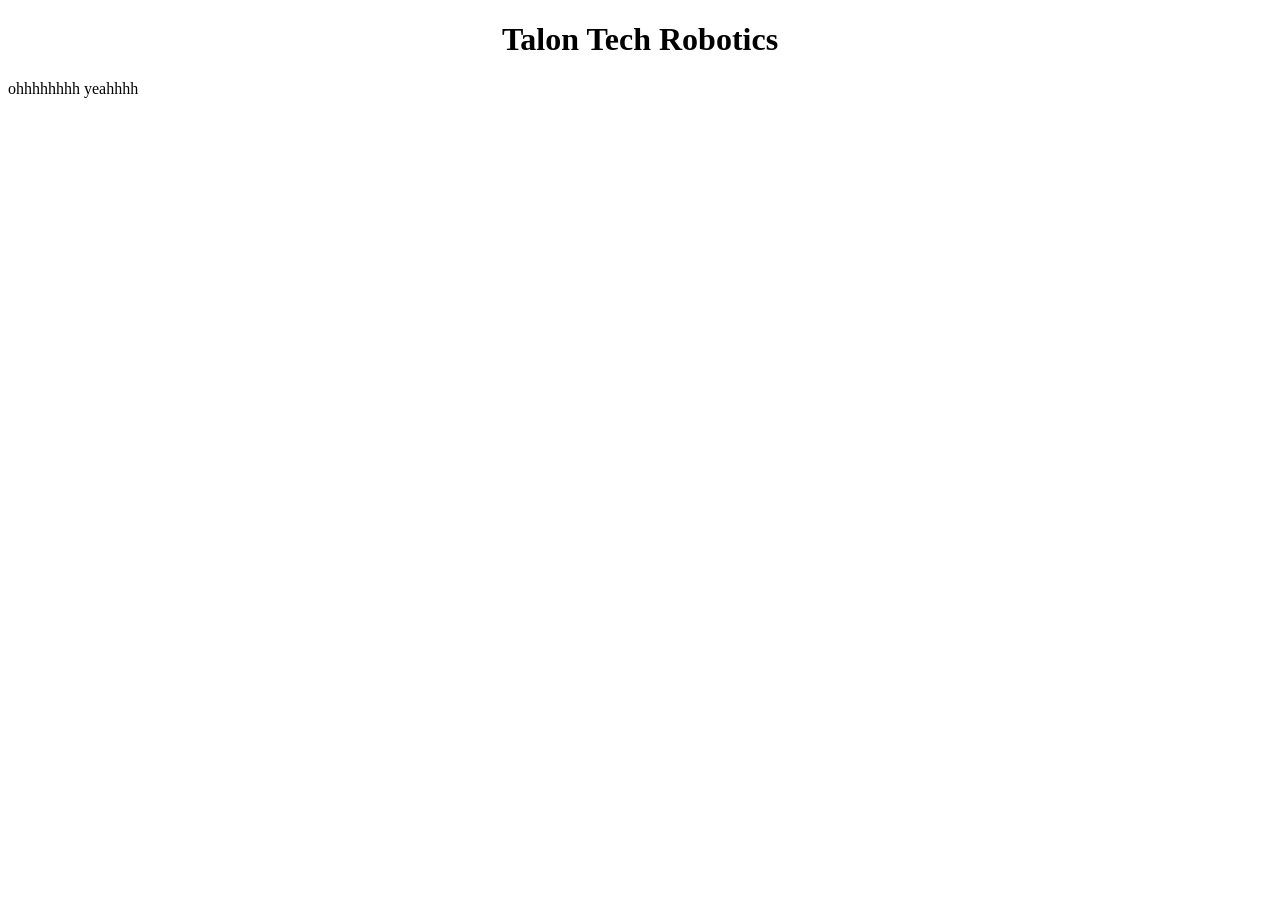
==== index.html @ 6c10bab9 "Test" ====
<!DOCTYPE html>
<html lang="en">
    <head>
        <link rel="stylesheet" href="css/styles.css">
        <link rel="icon" type="image/png" href="css/images/Icon.png">
        <meta charset="UF-8">
        <meta name="viewport" content="device-width, initial-scale=1">
        <title>Talon Tech Robotics</title>
    </head>
    <body>
        <header>
            <h1 class="center">Talon Tech Robotics</h1>
        </header>
        <main>
            <p>ohhhhhhhh yeahhhh</p>
        </main>
    </body>
</html>
---- css/styles.css ----
.center {
    text-align:center;
}
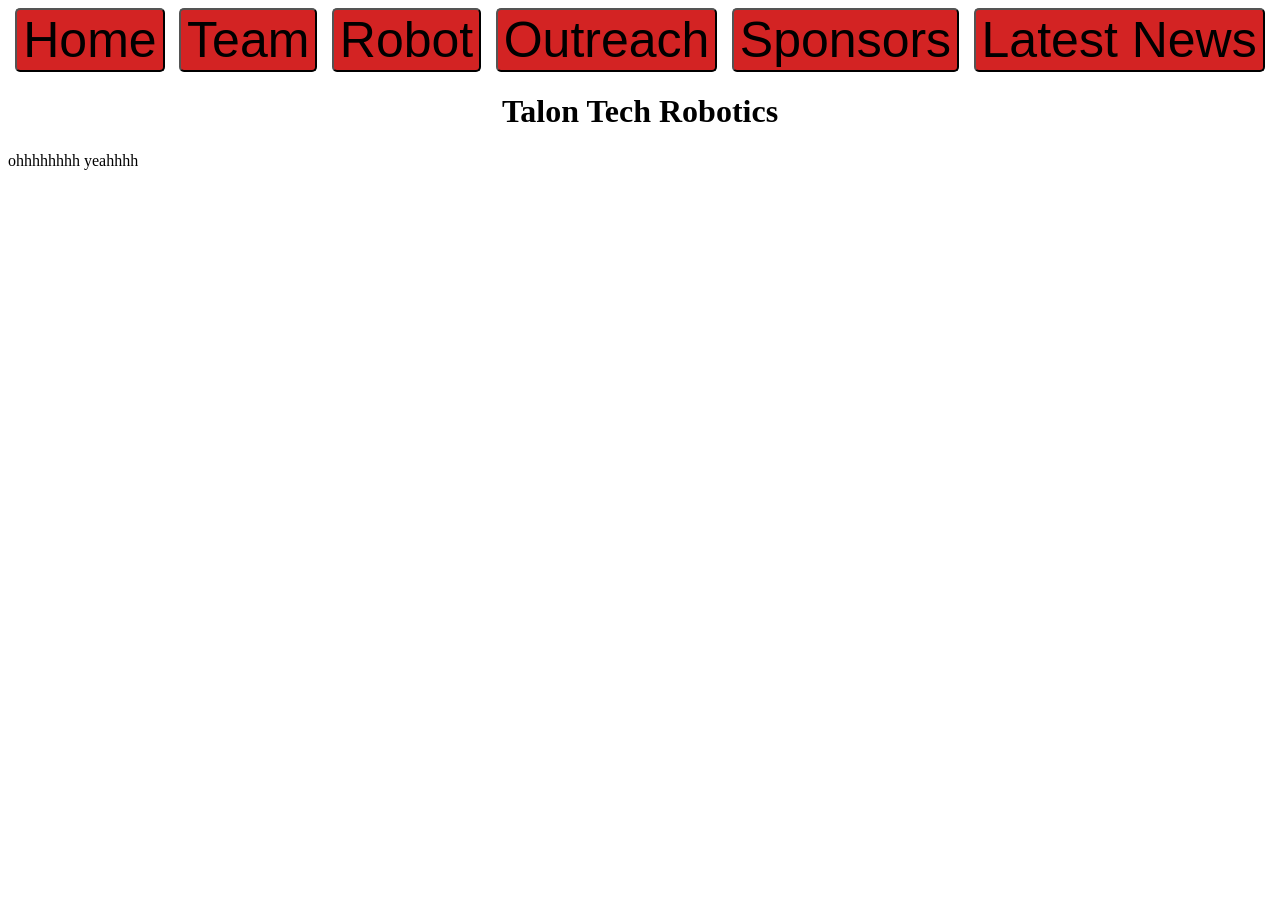
==== commit 822779b2: "." ====
--- a/index.html
+++ b/index.html
@@ -2,13 +2,21 @@
 <html lang="en">
     <head>
         <link rel="stylesheet" href="css/styles.css">
-        <link rel="icon" type="image/png" href="css/images/Icon.png">
+        <link rel="icon" type="image/svg+xml" href="css/images/icon.svg">
         <meta charset="UF-8">
         <meta name="viewport" content="device-width, initial-scale=1">
-        <title>Talon Tech Robotics</title>
+        <title>Talon Tech | Home</title>
     </head>
     <body>
         <header>
+            <div class="spread">
+                <a href="index.html"><button>Home</button></a>
+                <a href="Team.html"><button>Team</button></a>
+                <a href="Robot.html"><button>Robot</button></a>
+                <a href="Outreach.html"><button>Outreach</button></a>
+                <a href="Sponsors.html"><button>Sponsors</button></a>
+                <a href="Latest News.html"><button>Latest News</button></a>
+            </div>
             <h1 class="center">Talon Tech Robotics</h1>
         </header>
         <main>
--- a/css/styles.css
+++ b/css/styles.css
@@ -1,3 +1,21 @@
 .center {
     text-align:center;
 }
+.spread {
+    display: flex;
+    flex-wrap: nowrap;
+    justify-content: space-around;
+}
+button {
+    background-color: rgb(211, 35, 35);
+    border-radius:5px;
+    cursor: pointer;
+    font-size: 50px;
+}
+.red {
+    background-color: rgb(205, 0, 0);
+    padding:25px;
+}
+.black {
+    background-color:black;
+}
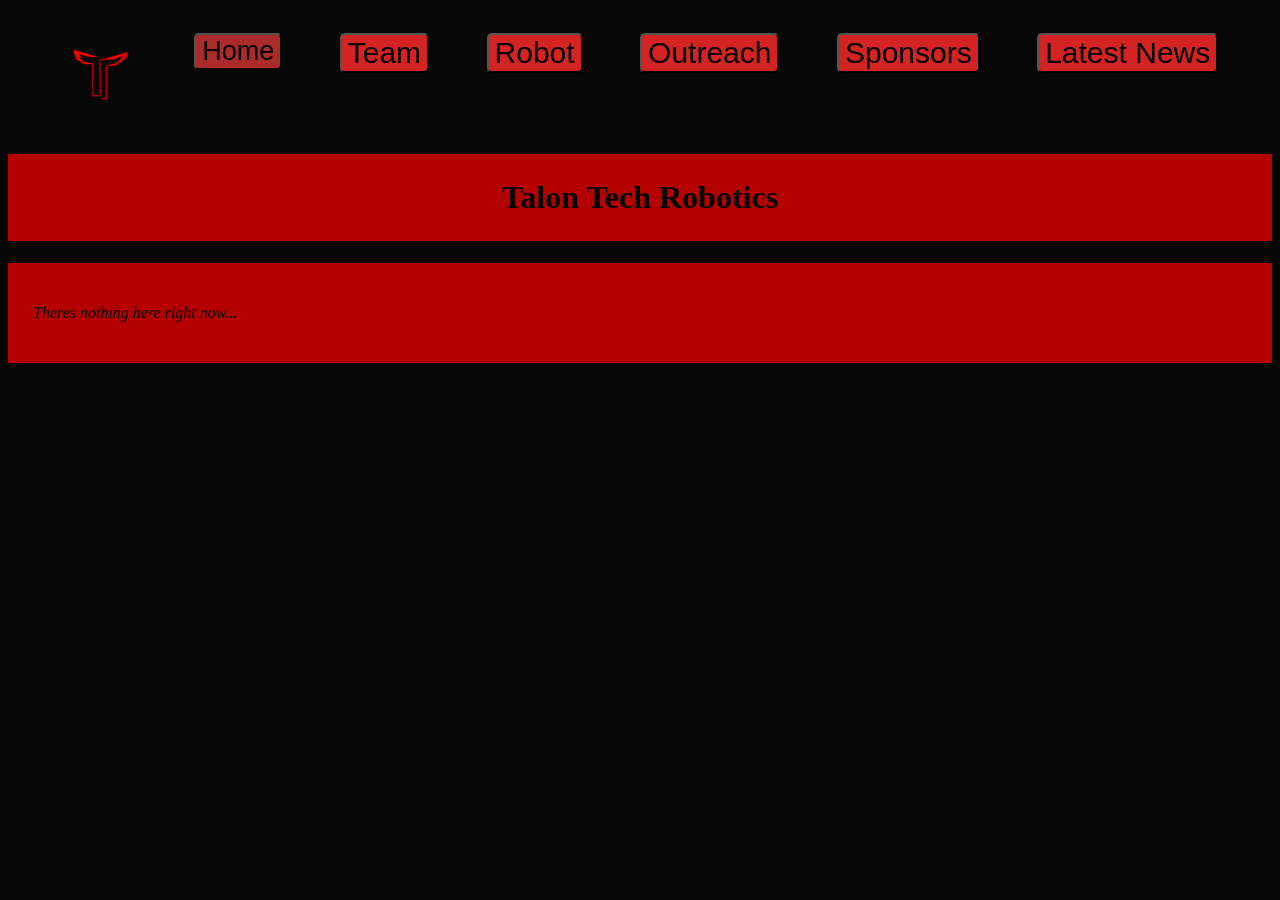
==== commit ffc32ce6: "italicizing some and other pages" ====
--- a/index.html
+++ b/index.html
@@ -7,20 +7,21 @@
         <meta name="viewport" content="device-width, initial-scale=1">
         <title>Talon Tech | Home</title>
     </head>
-    <body>
+    <body class="black">
         <header>
-            <div class="spread">
-                <a href="index.html"><button>Home</button></a>
+            <div class="spread padding">
+                <img src="css/images/icon.svg" alt="Logo" width="75">
+                <a href="index.html"><button class="pressed">Home</button></a>
                 <a href="Team.html"><button>Team</button></a>
                 <a href="Robot.html"><button>Robot</button></a>
                 <a href="Outreach.html"><button>Outreach</button></a>
                 <a href="Sponsors.html"><button>Sponsors</button></a>
                 <a href="Latest News.html"><button>Latest News</button></a>
             </div>
-            <h1 class="center">Talon Tech Robotics</h1>
+            <h1 class="center red">Talon Tech Robotics</h1>
         </header>
-        <main>
-            <p>ohhhhhhhh yeahhhh</p>
+        <main class="red">
+            <p class="italic">Theres nothing here right now...</p>
         </main>
     </body>
 </html>
--- a/css/styles.css
+++ b/css/styles.css
@@ -10,12 +10,24 @@
     background-color: rgb(211, 35, 35);
     border-radius:5px;
     cursor: pointer;
-    font-size: 50px;
+    font-size: 30px;
 }
 .red {
-    background-color: rgb(205, 0, 0);
+    background-color: rgb(181, 0, 0);
     padding:25px;
 }
 .black {
-    background-color:black;
+    background-color:rgb(7, 7, 7);
 }
+.padding {
+    padding:25px;
+}
+.pressed {
+    background-color: rgb(171, 42, 42);
+    border-radius:5px;
+    cursor:pointer;
+    font-size:27px;
+}
+.italic {
+    font-style: italic;
+}
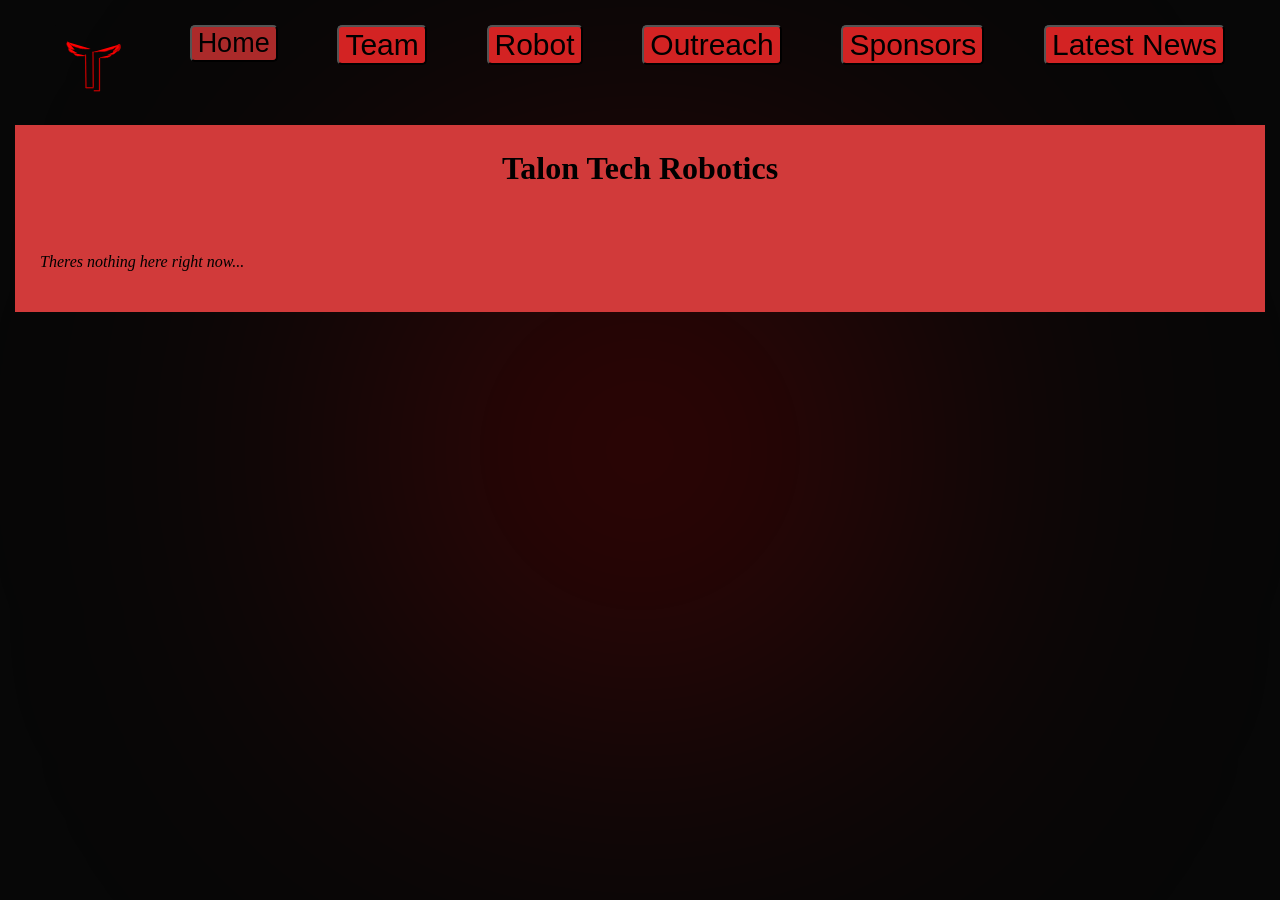
==== commit ced418e0: "." ====
--- a/index.html
+++ b/index.html
@@ -3,7 +3,7 @@
     <head>
         <link rel="stylesheet" href="css/styles.css">
         <link rel="icon" type="image/svg+xml" href="css/images/icon.svg">
-        <meta charset="UF-8">
+        <meta charset="UTF-8">
         <meta name="viewport" content="device-width, initial-scale=1">
         <title>Talon Tech | Home</title>
     </head>
--- a/css/styles.css
+++ b/css/styles.css
@@ -13,11 +13,31 @@
     font-size: 30px;
 }
 .red {
-    background-color: rgb(181, 0, 0);
+    background-color: rgb(209, 58, 58);
     padding:25px;
+    max-width:1200px;
+    margin:0 auto;
 }
 .black {
     background-color:rgb(7, 7, 7);
+    margin: 0;
+    padding: 0;
+    min-height: 100vh;
+    position: relative;
+    overflow-x: hidden;
+}
+.black::before {
+    content: "";
+    position: fixed;
+    top: 50%;
+    left: 50%;
+    transform: translate(-50%, -50%);
+    width: 90vw;
+    height: 90vh;
+    background: radial-gradient(circle, rgba(204, 0, 0, 0.489) 0%, rgba(7, 7, 7, 0) 50%);
+    filter: blur(160px);
+    z-index: -1;
+    pointer-events: none;
 }
 .padding {
     padding:25px;
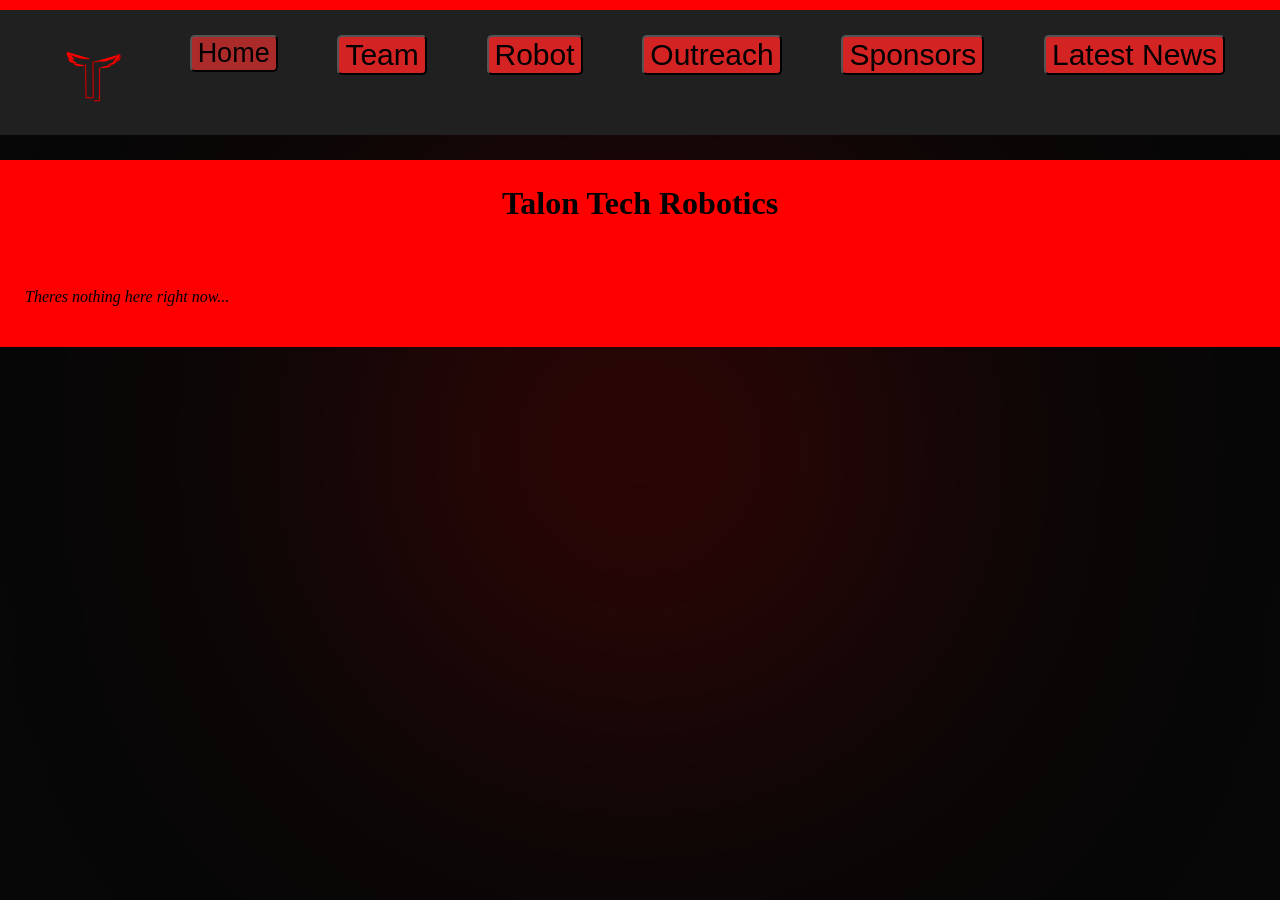
==== commit c1ae4fa0: "Top-strip" ====
--- a/index.html
+++ b/index.html
@@ -8,16 +8,17 @@
         <title>Talon Tech | Home</title>
     </head>
     <body class="black">
+        <div class="top-strip"></div>
+        <div class="spread padding dark">
+            <img src="css/images/icon.svg" alt="Logo" width="75">
+            <a href="index.html"><button class="pressed">Home</button></a>
+            <a href="Team.html"><button>Team</button></a>
+            <a href="Robot.html"><button>Robot</button></a>
+            <a href="Outreach.html"><button>Outreach</button></a>
+            <a href="Sponsors.html"><button>Sponsors</button></a>
+            <a href="Latest News.html"><button>Latest News</button></a>
+        </div>
         <header>
-            <div class="spread padding">
-                <img src="css/images/icon.svg" alt="Logo" width="75">
-                <a href="index.html"><button class="pressed">Home</button></a>
-                <a href="Team.html"><button>Team</button></a>
-                <a href="Robot.html"><button>Robot</button></a>
-                <a href="Outreach.html"><button>Outreach</button></a>
-                <a href="Sponsors.html"><button>Sponsors</button></a>
-                <a href="Latest News.html"><button>Latest News</button></a>
-            </div>
             <h1 class="center red">Talon Tech Robotics</h1>
         </header>
         <main class="red">
--- a/css/styles.css
+++ b/css/styles.css
@@ -13,9 +13,9 @@
     font-size: 30px;
 }
 .red {
-    background-color: rgb(209, 58, 58);
+    background-color: rgb(255, 0, 0);
     padding:25px;
-    max-width:1200px;
+    max-width:1718px;
     margin:0 auto;
 }
 .black {
@@ -50,4 +50,15 @@
 }
 .italic {
     font-style: italic;
+}
+.dark {
+    background-color:rgb(32, 32, 32);
+    margin-bottom: 25px;
+}
+.top-strip {
+    height: 10px;
+    width: 100%;
+    margin: 0;
+    padding: 0;
+    background-color: red;
 }
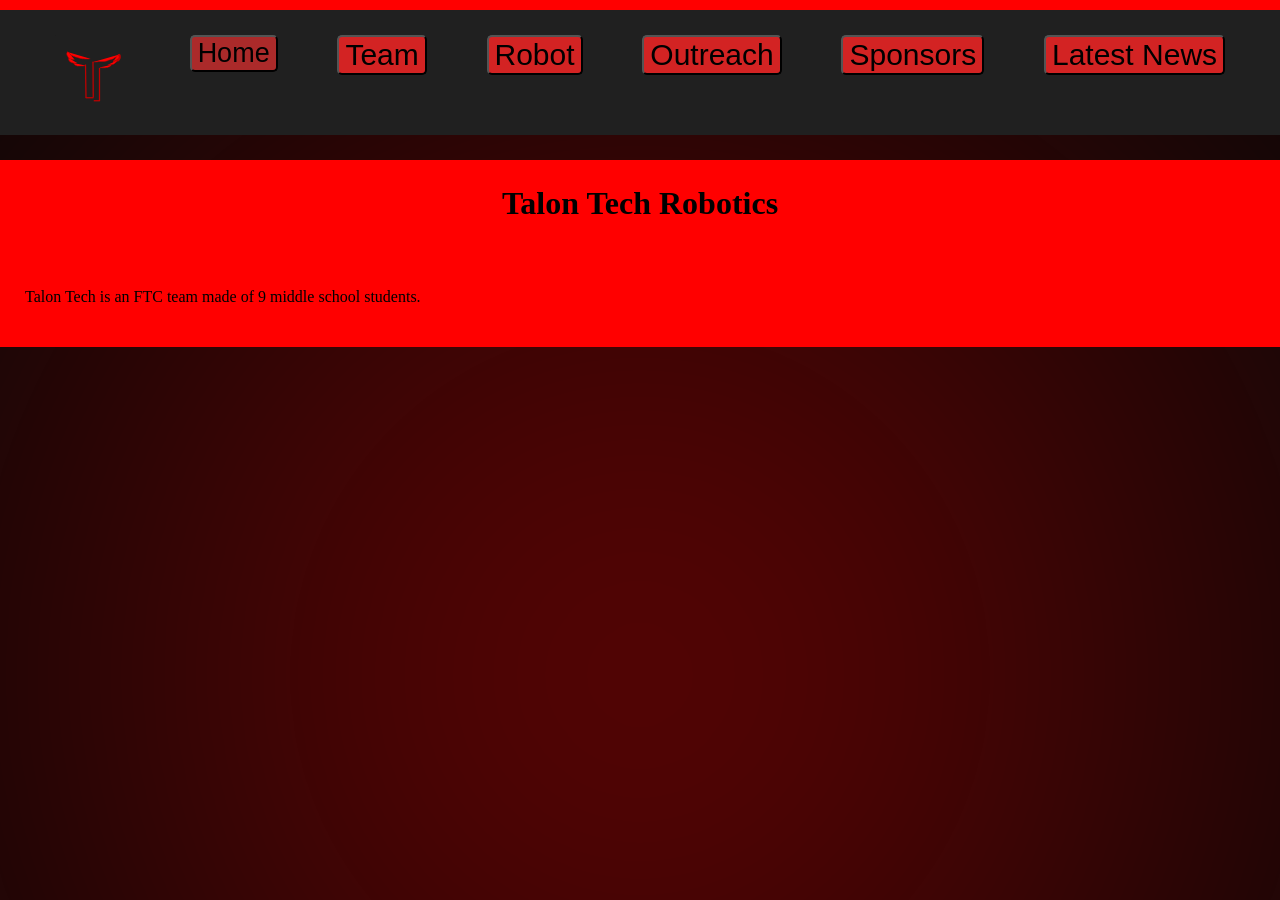
==== commit bec3d3ec: "team page" ====
--- a/index.html
+++ b/index.html
@@ -22,7 +22,7 @@
             <h1 class="center red">Talon Tech Robotics</h1>
         </header>
         <main class="red">
-            <p class="italic">Theres nothing here right now...</p>
+            <p>Talon Tech is an FTC team made of 9 middle school students.  </p>
         </main>
     </body>
 </html>
--- a/css/styles.css
+++ b/css/styles.css
@@ -29,11 +29,11 @@
 .black::before {
     content: "";
     position: fixed;
-    top: 50%;
+    top: 75%;
     left: 50%;
     transform: translate(-50%, -50%);
-    width: 90vw;
-    height: 90vh;
+    width: 250vw;
+    height: 250vh;
     background: radial-gradient(circle, rgba(204, 0, 0, 0.489) 0%, rgba(7, 7, 7, 0) 50%);
     filter: blur(160px);
     z-index: -1;
@@ -61,4 +61,67 @@
     margin: 0;
     padding: 0;
     background-color: red;
+}
+.grid {
+  display: flex;
+  flex-wrap: wrap;
+  justify-content: center;
+  gap: 30px;
+  padding: 40px 20px;
+}
+
+.card {
+  display: flex;
+  flex-direction: column;
+  align-items: center;
+  width: 250px;
+}
+
+.image {
+  width: 100%;
+  height: 320px;
+  object-fit: cover;
+  border: 4px solid #000;
+  border-radius: 12px;
+  margin-bottom: 12px;
+}
+
+.label {
+  background: rgb(7, 7, 7);
+  color: #f00;
+  border: 2px solid #f00;
+  padding: 6px 12px;
+  font-family: sans-serif;
+  font-size: 0.85rem;
+  border-radius: 4px;
+}
+.text {
+  color: #000;
+  font-family: sans-serif;
+  font-size: 0.9rem;
+  line-height: 1.4;
+  text-align: center;
+  margin: 10px 0;
+  padding: 0 10px;
+  flex-grow: 1;
+}
+.image-center {
+    display: flex;
+    flex-direction: column;
+    align-items: center;
+    margin: 20px auto;
+    width: 25%;
+    border: 4px solid #000;
+    border-radius: 12px;
+}
+.paragraph {
+    max-width: 750px;
+    margin: auto;
+}
+.line {
+    background-color: black;
+    margin: 40px auto;
+    height: 2px;
+    border: none;
+    width: 75%;
 }
